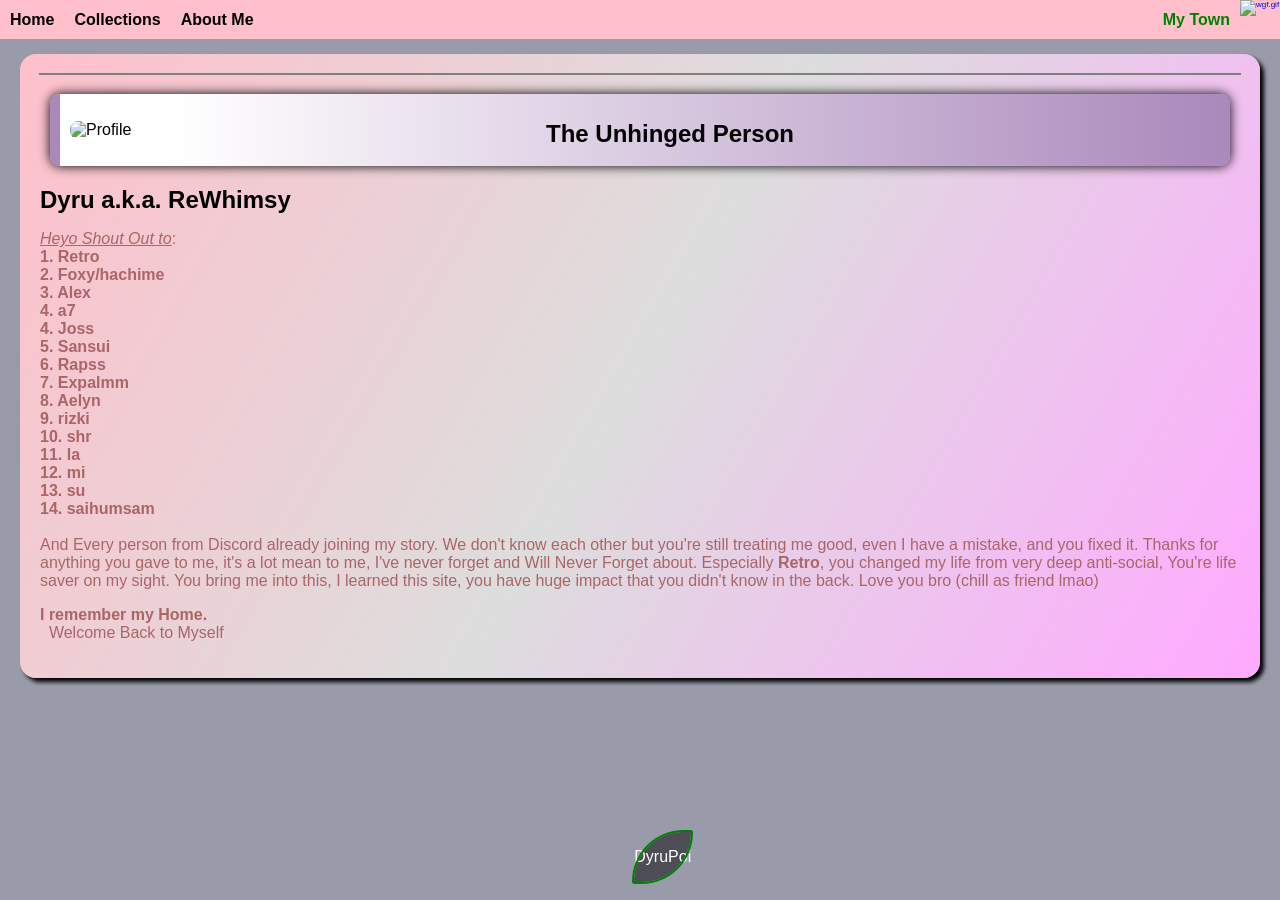
==== index.html @ b100a07f "add release" ====
<!DOCTYPE html>
<html lang="en">
<head>
	<meta charset="UTF-8">
	<meta name="viewport" content="width=device-width", initial-scale=1.0>
	<title>"enoD m'I"</title>
	<link rel="stylesheet" href="./style.css">
</head>

<top>
  <div class="button">
    <a class="linknav" href="./index.html">
      <h1 class="nav">Home</h1>
    </a>
    <a class="linknav" href="./assets/html/cll.html">
      <h1 class="nav">Collections</h1>
    </a>
    <a class="linknav" href="./assets/html/abtm.html">
      <h1 class="nav">About Me</h1>
    </a>
    <a class="linknav" href="./assets/misc/wgf.gif">
      <img class="nav2" src="./assets/misc/wgf.gif" alt="wgf.gif"></img>
    </a>
    <a class="linknav" href="./assets/html/mt.html">
      <h1 class="nav2text">My Town</h1>
    </a>
  </div>
</top>

<body>
  <div class="card">
    <div class="line"></div>
  	<div class="header">
  		<img src="./assets/files/images/c.jpg" alt="Profile">
  		  <h2 class="title">The Unhinged Person</h2>
  		</img>
    </div>
  	<div>
  	  <a class="Dyru" href="#Forget-Me-Not.">
  		  <h5>Dyru a.k.a. ReWhimsy</h5> 
  		</a>
  		<p><i><u>Heyo Shout Out to</u></i>:<br><b>1. Retro<br>2. Foxy/hachime<br>3. Alex<br>4. a7<br>4. Joss<br>5. Sansui<br>6. Rapss<br>7. Expalmm<br>8. Aelyn<br>9. rizki<br>10. shr<br>11. la<br>12. mi<br>13. su<br>14. saihumsam</b><br><br>And Every person from Discord already joining my story. We don't know each other but you're still treating me good, even I have a mistake, and you fixed it. Thanks for anything you gave to me, it's a lot mean to me, I've never forget and Will Never Forget about. Especially <b>Retro</b>, you changed my life from very deep anti-social, You're life saver on my sight. You bring me into this, I learned this site, you have huge impact that you didn't know in the back. Love you bro <size=5>(chill as friend lmao)</size></p>
  		<p><b>I remember my Home.</b><br>&nbsp;&nbsp;Welcome Back to Myself</p>
  	</div>
  </div>
  <div class="below">
    <a href="./assets/files/images/b.jpg">
      <img src=./assets/files/images/b.jpg alt="">
    </a>
  </div>
  <div class="centertext">
    <p>DyruPoi</p>
  </div>
</body>
</html>
---- style.css ----
top {
  width: 100%;
}

.button {
  display: flex;
  font-size: 8px;
  margin-bottom: 15px;
  background-color: pink;
}

.nav {
  color: black;
  margin-left: 10px;
  margin-right: 10px;
}

.nav2 {
  width: 40px;
  display: flex;
  position: absolute;
  right: 0;
}

.nav2text {
  color:green;
  position: absolute;
  right: 50px;
}

.linknav {
  text-decoration: none;
}

body {
	font-family: Arial, sans-serif;
	background: #999aaa;
	margin: 0;
}

.line {
  outline: solid 1px;
  outline-color: gray;
}

.card {
  overflow: hidden;
	max-width: 100%;
	margin-left: 20px;
	margin-right: 20px;
	margin-top: 5px;
	margin-bottom: 25px;
	padding: 20px 20px;
	border-radius: 16px;
	box-shadow: 4px 4px 4px #000000;
	background-image: linear-gradient(120deg, pink, #dddddd 50%, #ffaaff);
}

.header {
  background-image: linear-gradient(90deg, white 10%, #a8bf);
  display: flex;
  align-items: center;
  gap: 16px;
	margin: 20px 10px;
	padding: 10px 10px;
	border-radius: 10px;
	border-inline-start: 10px solid #a8bf;
	box-shadow: 0px 0px 12px #000000;
}

.header img {
  width: 40%;
  height: 40%;
  border-radius: 8px;
}

.header h2 {
  margin: 16px 0 8px;
}

.card h5 {
  margin: 16px 0 8px;
  font-size: 24px;
}

.card p {
  color: #a66;
}

.card p a {
  color: #a66;
}

.Dyru {
  color: black;
  text-decoration: none;
}

.below img {
  width: 100%;
}

.centertext {
  bottom: 2%;
  right: 46%;
  position: fixed;
  z-index: 9999;
  text-align: center;
  margin-top: 20px;
  color: white;
  border-radius: 100px 2%;
  background-color: rgb(0 0 0 / 50%);
  border-color: blue;
  outline: solid 2px;
  outline-color: green;
}

.bye {
  font-size: 1px;
}

.bye a {
  color: black;
  text-decoration: none;
  right: 0%;
  position: absolute;
}
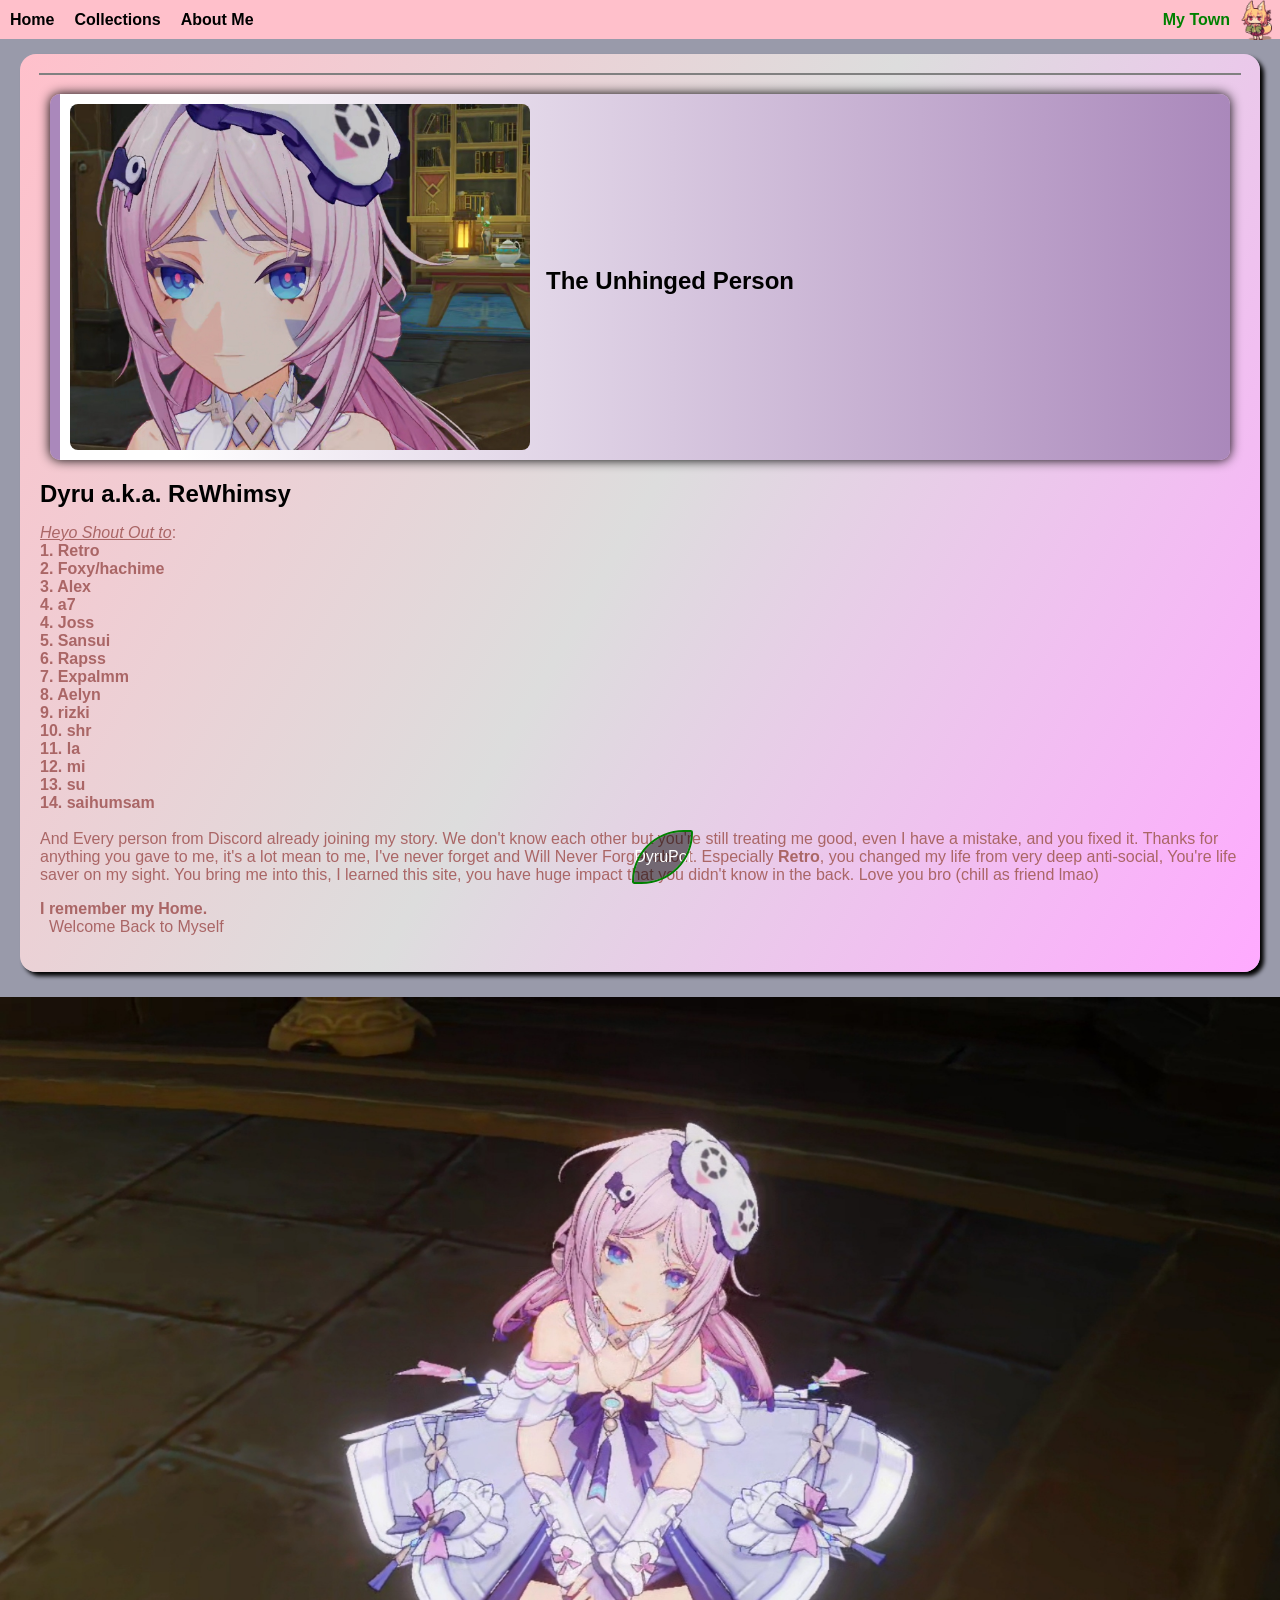
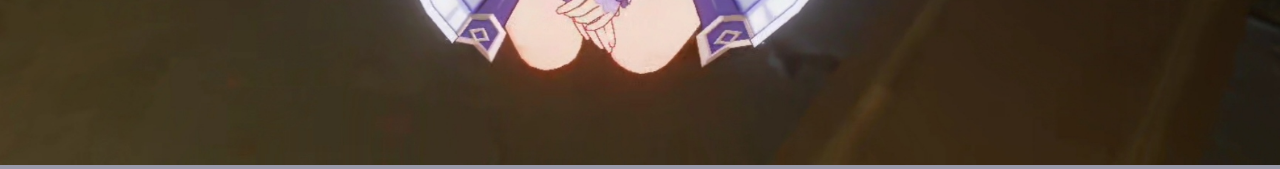
==== commit 33f5b081: "update" ====
--- a/index.html
+++ b/index.html
@@ -3,7 +3,7 @@
 <head>
 	<meta charset="UTF-8">
 	<meta name="viewport" content="width=device-width", initial-scale=1.0>
-	<title>"enoD m'I"</title>
+	<title>Dyru's HomeProfile</title>
 	<link rel="stylesheet" href="./style.css">
 </head>
 
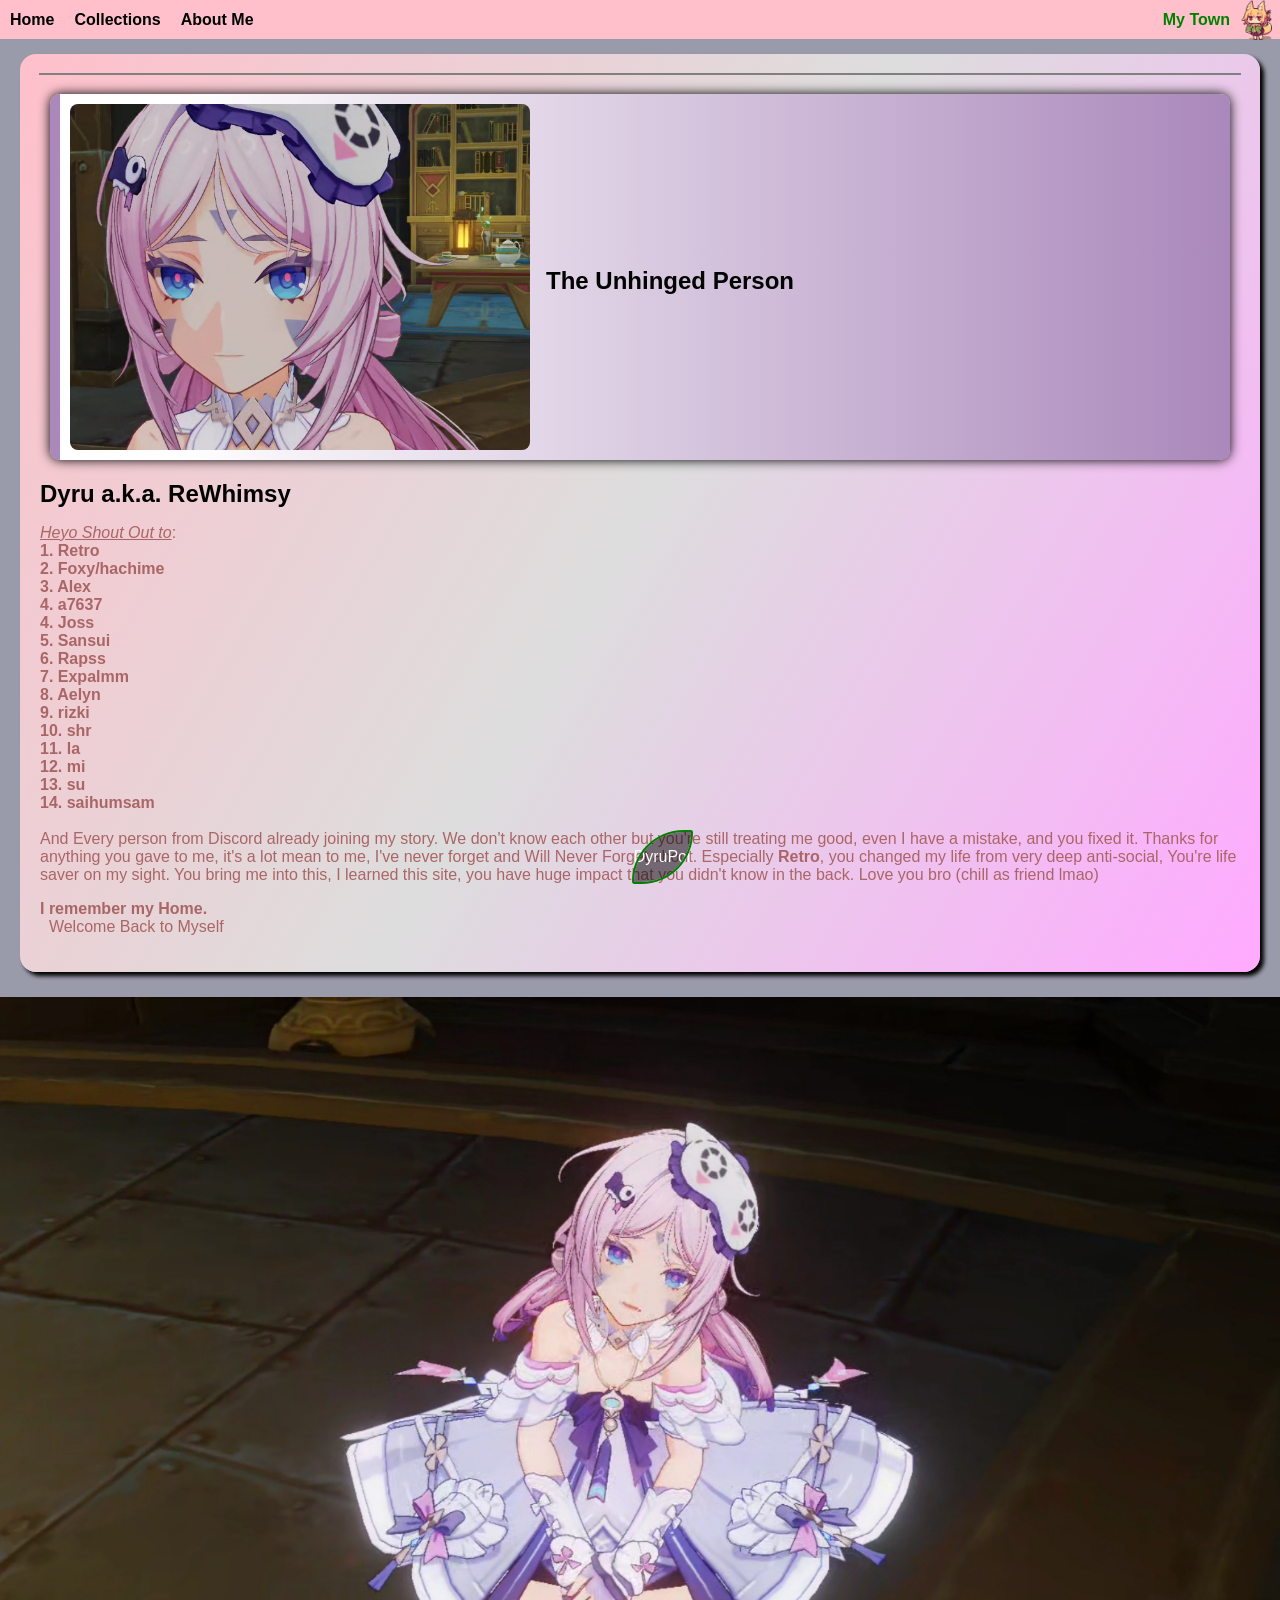
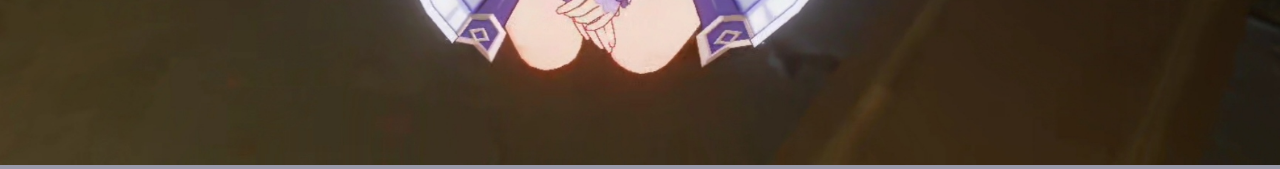
==== commit a6216863: "udate" ====
--- a/index.html
+++ b/index.html
@@ -39,7 +39,7 @@
   	  <a class="Dyru" href="#Forget-Me-Not.">
   		  <h5>Dyru a.k.a. ReWhimsy</h5> 
   		</a>
-  		<p><i><u>Heyo Shout Out to</u></i>:<br><b>1. Retro<br>2. Foxy/hachime<br>3. Alex<br>4. a7<br>4. Joss<br>5. Sansui<br>6. Rapss<br>7. Expalmm<br>8. Aelyn<br>9. rizki<br>10. shr<br>11. la<br>12. mi<br>13. su<br>14. saihumsam</b><br><br>And Every person from Discord already joining my story. We don't know each other but you're still treating me good, even I have a mistake, and you fixed it. Thanks for anything you gave to me, it's a lot mean to me, I've never forget and Will Never Forget about. Especially <b>Retro</b>, you changed my life from very deep anti-social, You're life saver on my sight. You bring me into this, I learned this site, you have huge impact that you didn't know in the back. Love you bro <size=5>(chill as friend lmao)</size></p>
+  		<p><i><u>Heyo Shout Out to</u></i>:<br><b>1. Retro<br>2. Foxy/hachime<br>3. Alex<br>4. a7637<br>4. Joss<br>5. Sansui<br>6. Rapss<br>7. Expalmm<br>8. Aelyn<br>9. rizki<br>10. shr<br>11. la<br>12. mi<br>13. su<br>14. saihumsam</b><br><br>And Every person from Discord already joining my story. We don't know each other but you're still treating me good, even I have a mistake, and you fixed it. Thanks for anything you gave to me, it's a lot mean to me, I've never forget and Will Never Forget about. Especially <b>Retro</b>, you changed my life from very deep anti-social, You're life saver on my sight. You bring me into this, I learned this site, you have huge impact that you didn't know in the back. Love you bro <size=5>(chill as friend lmao)</size></p>
   		<p><b>I remember my Home.</b><br>&nbsp;&nbsp;Welcome Back to Myself</p>
   	</div>
   </div>
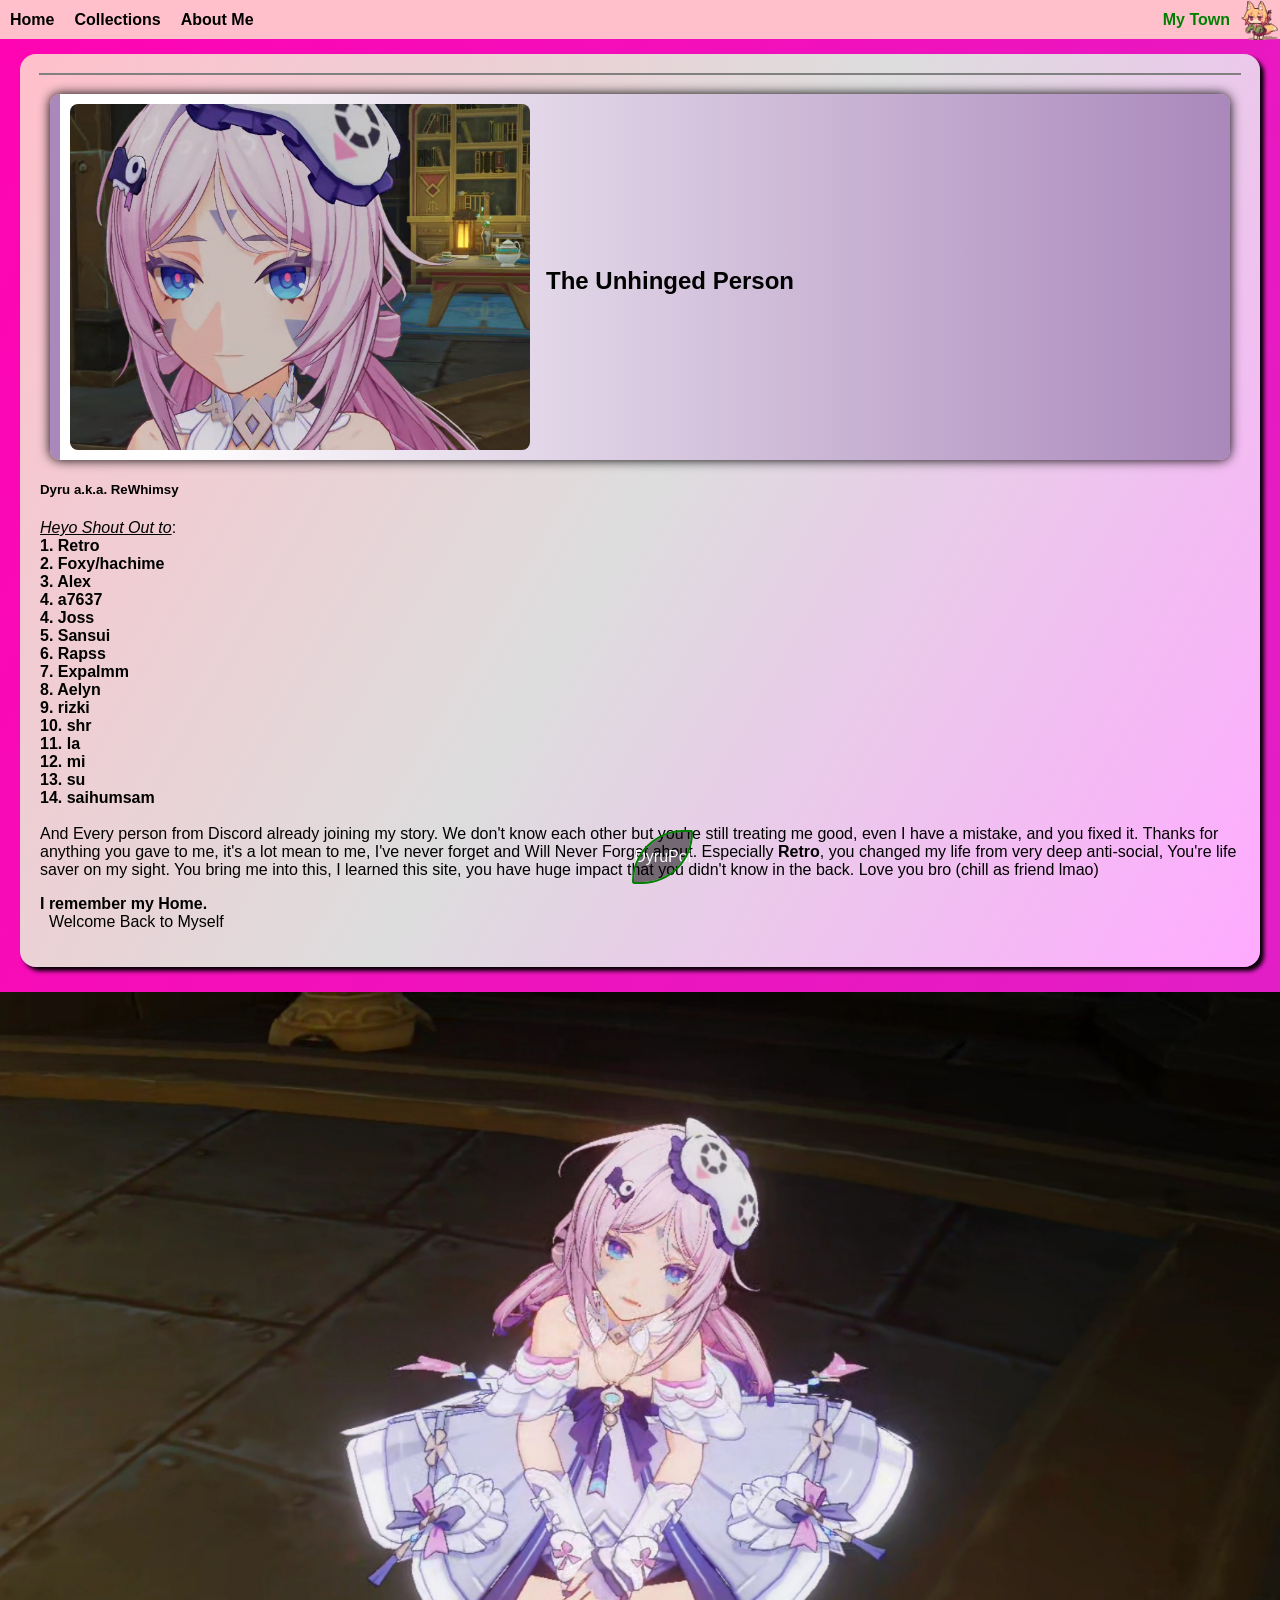
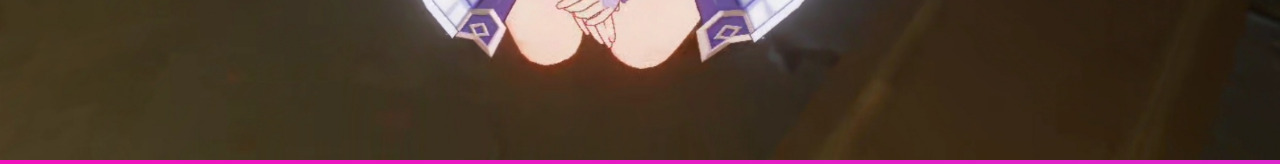
==== commit 1fdea1e8: "reupdate" ====
--- a/index.html
+++ b/index.html
@@ -28,20 +28,22 @@
 </top>
 
 <body>
-  <div class="card">
+  <div class="top-card">
     <div class="line"></div>
   	<div class="header">
   		<img src="./assets/files/images/c.jpg" alt="Profile">
   		  <h2 class="title">The Unhinged Person</h2>
   		</img>
     </div>
-  	<div>
-  	  <a class="Dyru" href="#Forget-Me-Not.">
-  		  <h5>Dyru a.k.a. ReWhimsy</h5> 
-  		</a>
-  		<p><i><u>Heyo Shout Out to</u></i>:<br><b>1. Retro<br>2. Foxy/hachime<br>3. Alex<br>4. a7637<br>4. Joss<br>5. Sansui<br>6. Rapss<br>7. Expalmm<br>8. Aelyn<br>9. rizki<br>10. shr<br>11. la<br>12. mi<br>13. su<br>14. saihumsam</b><br><br>And Every person from Discord already joining my story. We don't know each other but you're still treating me good, even I have a mistake, and you fixed it. Thanks for anything you gave to me, it's a lot mean to me, I've never forget and Will Never Forget about. Especially <b>Retro</b>, you changed my life from very deep anti-social, You're life saver on my sight. You bring me into this, I learned this site, you have huge impact that you didn't know in the back. Love you bro <size=5>(chill as friend lmao)</size></p>
-  		<p><b>I remember my Home.</b><br>&nbsp;&nbsp;Welcome Back to Myself</p>
-  	</div>
+    <div class="front-card">
+    	<div>
+    	  <a class="Dyru" href="#Forget-Me-Not.">
+    		  <h5>Dyru a.k.a. ReWhimsy</h5> 
+    		</a>
+    		<p><i><u>Heyo Shout Out to</u></i>:<br><b>1. Retro<br>2. Foxy/hachime<br>3. Alex<br>4. a7637<br>4. Joss<br>5. Sansui<br>6. Rapss<br>7. Expalmm<br>8. Aelyn<br>9. rizki<br>10. shr<br>11. la<br>12. mi<br>13. su<br>14. saihumsam</b><br><br>And Every person from Discord already joining my story. We don't know each other but you're still treating me good, even I have a mistake, and you fixed it. Thanks for anything you gave to me, it's a lot mean to me, I've never forget and Will Never Forget about. Especially <b>Retro</b>, you changed my life from very deep anti-social, You're life saver on my sight. You bring me into this, I learned this site, you have huge impact that you didn't know in the back. Love you bro <size=5>(chill as friend lmao)</size></p>
+    		<p><b>I remember my Home.</b><br>&nbsp;&nbsp;Welcome Back to Myself</p>
+    	</div>
+    </div>
   </div>
   <div class="below">
     <a href="./assets/files/images/b.jpg">
--- a/style.css
+++ b/style.css
@@ -33,8 +33,10 @@
 }
 
 body {
+  min-height: 100vh;
 	font-family: Arial, sans-serif;
-	background: #999aaa;
+	background: linear-gradient(to right bottom, #ff04b2, #d42bd0ff, #ff04b2);
+	background-size: 200% 300%;
 	margin: 0;
 }
 
@@ -43,7 +45,7 @@
   outline-color: gray;
 }
 
-.card {
+.top-card {
   overflow: hidden;
 	max-width: 100%;
 	margin-left: 20px;
@@ -113,15 +115,4 @@
   border-color: blue;
   outline: solid 2px;
   outline-color: green;
-}
-
-.bye {
-  font-size: 1px;
-}
-
-.bye a {
-  color: black;
-  text-decoration: none;
-  right: 0%;
-  position: absolute;
 }
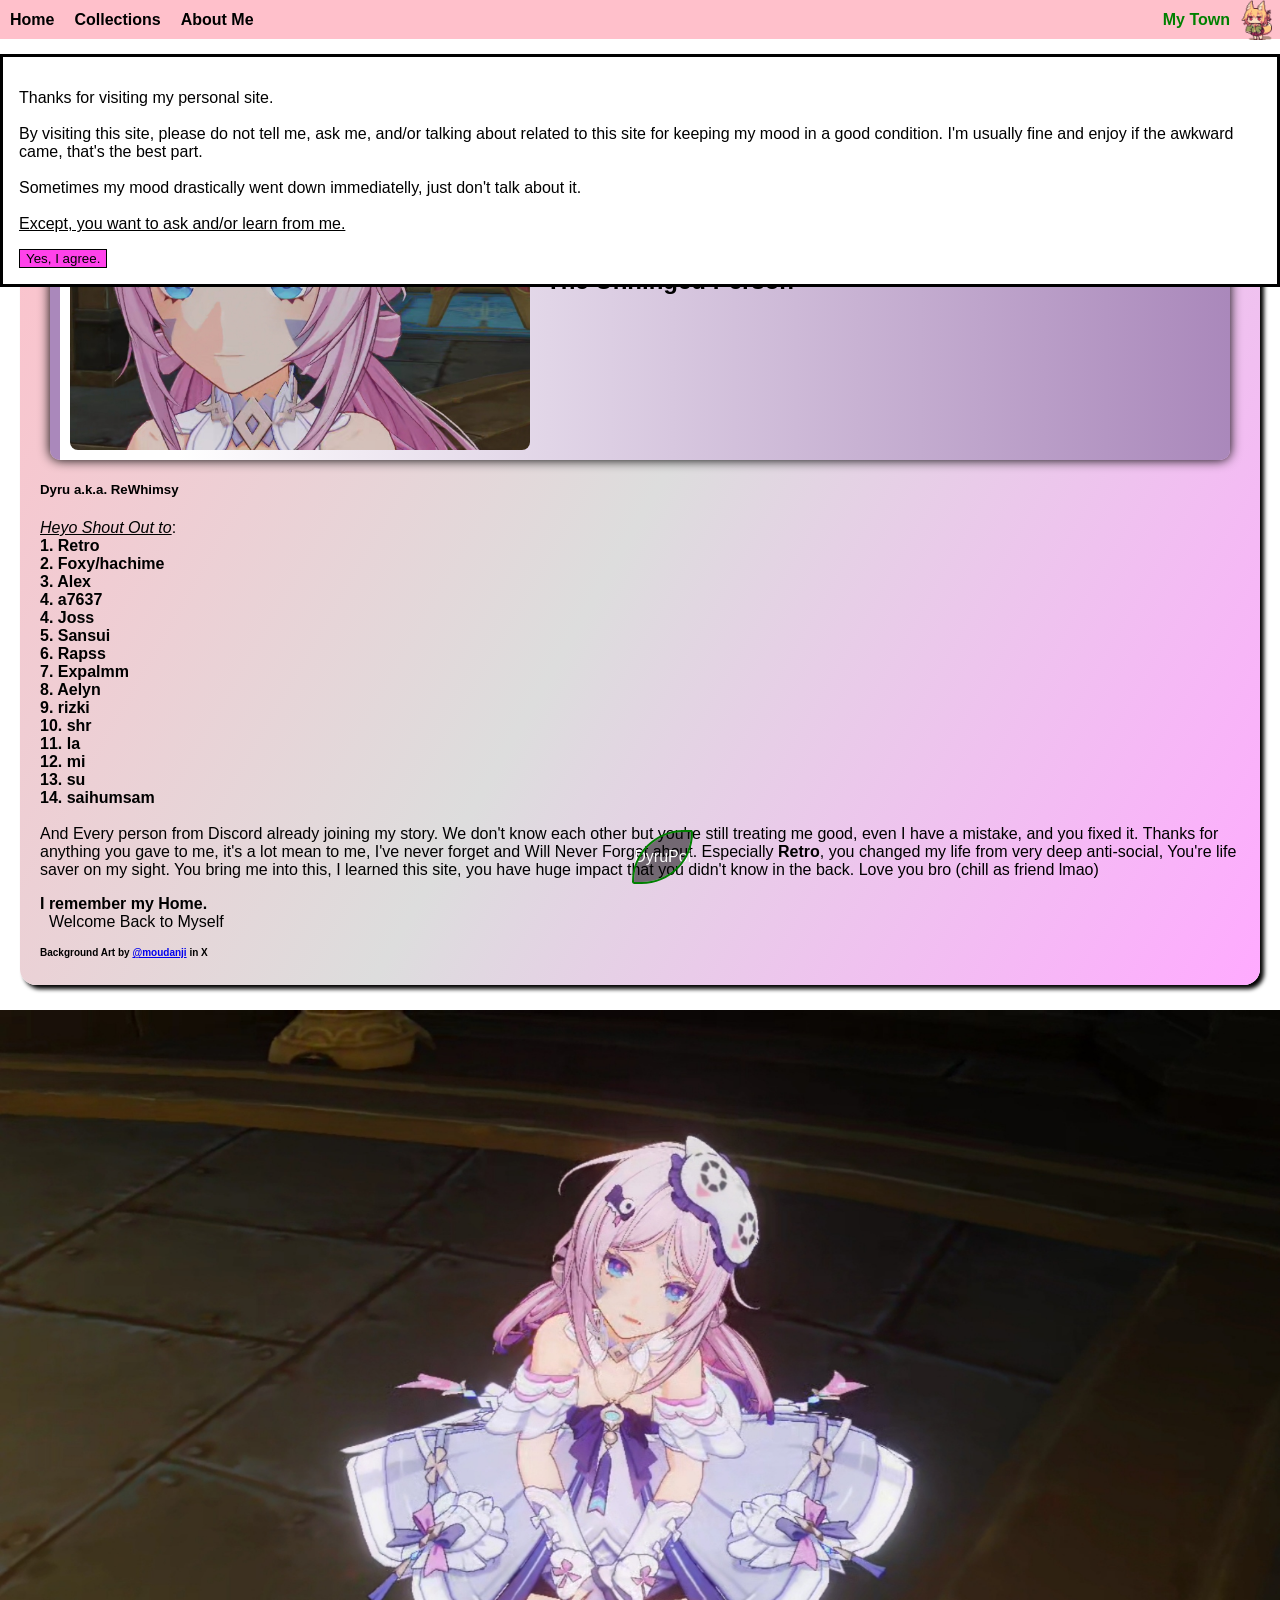
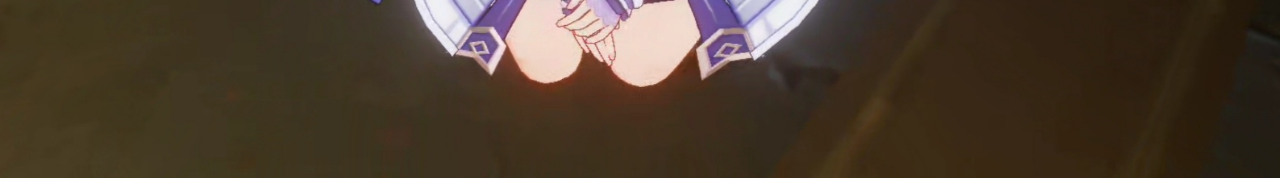
==== commit 89d209bd: "update" ====
--- a/index.html
+++ b/index.html
@@ -28,6 +28,10 @@
 </top>
 
 <body>
+  <dialog class="reminder" id="reminderid" open>
+    <p>Thanks for visiting my personal site.<br><br>By visiting this site, please do not tell me, ask me, and/or talking about related to this site for keeping my mood in a good condition. I'm usually fine and enjoy if the awkward came, that's the best part.<br><br>Sometimes my mood drastically went down immediatelly, just don't talk about it.<br><br><u>Except, you want to ask and/or learn from me.</u></p>
+    <button type="button" class="reminderButton" commandFor="reminderid" command="close">Yes, I agree.</button>
+  </dialog>
   <div class="top-card">
     <div class="line"></div>
   	<div class="header">
@@ -43,6 +47,7 @@
     		<p><i><u>Heyo Shout Out to</u></i>:<br><b>1. Retro<br>2. Foxy/hachime<br>3. Alex<br>4. a7637<br>4. Joss<br>5. Sansui<br>6. Rapss<br>7. Expalmm<br>8. Aelyn<br>9. rizki<br>10. shr<br>11. la<br>12. mi<br>13. su<br>14. saihumsam</b><br><br>And Every person from Discord already joining my story. We don't know each other but you're still treating me good, even I have a mistake, and you fixed it. Thanks for anything you gave to me, it's a lot mean to me, I've never forget and Will Never Forget about. Especially <b>Retro</b>, you changed my life from very deep anti-social, You're life saver on my sight. You bring me into this, I learned this site, you have huge impact that you didn't know in the back. Love you bro <size=5>(chill as friend lmao)</size></p>
     		<p><b>I remember my Home.</b><br>&nbsp;&nbsp;Welcome Back to Myself</p>
     	</div>
+    	<h1 class="credit">Background Art by <a href="https://x.com/moudanji">@moudanji</a> in X</h1>
     </div>
   </div>
   <div class="below">
@@ -53,5 +58,10 @@
   <div class="centertext">
     <p>DyruPoi</p>
   </div>
+  <div class="bottom">
+    <div class="information">
+      
+    </div>
+  </div>
 </body>
 </html>
--- a/style.css
+++ b/style.css
@@ -36,8 +36,35 @@
   min-height: 100vh;
 	font-family: Arial, sans-serif;
 	background: linear-gradient(to right bottom, #ff04b2, #d42bd0ff, #ff04b2);
-	background-size: 200% 300%;
+	background-size: cover;
+	background-image: url("https://d.fixupx.com/moudanji/status/2108166444232135049/photo/2");
+	background-position: center;
 	margin: 0;
+	z-index: -2;
+}
+
+.reminder:open {
+  background: linear-gradient(to right bottom, #ff6dfa, #f188ff, #ff6dfa);
+  position: fixed;
+  display: grid;
+  align-items: center;
+  justify-content: center;
+  width: 40%;
+  height: auto;
+  text-align: center;
+  font-size: 14px;
+  box-shadow: 6px 6px 0px #00000f83;
+  border: solid 2px black;
+}
+
+.reminderButton {
+  border: solid 1px black;
+  background: #ff42ea;
+}
+
+.reminderButton:focus {
+  background: #762d69;
+  color: white;
 }
 
 .line {
@@ -93,6 +120,10 @@
   color: #a66;
 }
 
+.credit {
+  font-size: 10px;
+}
+
 .Dyru {
   color: black;
   text-decoration: none;
